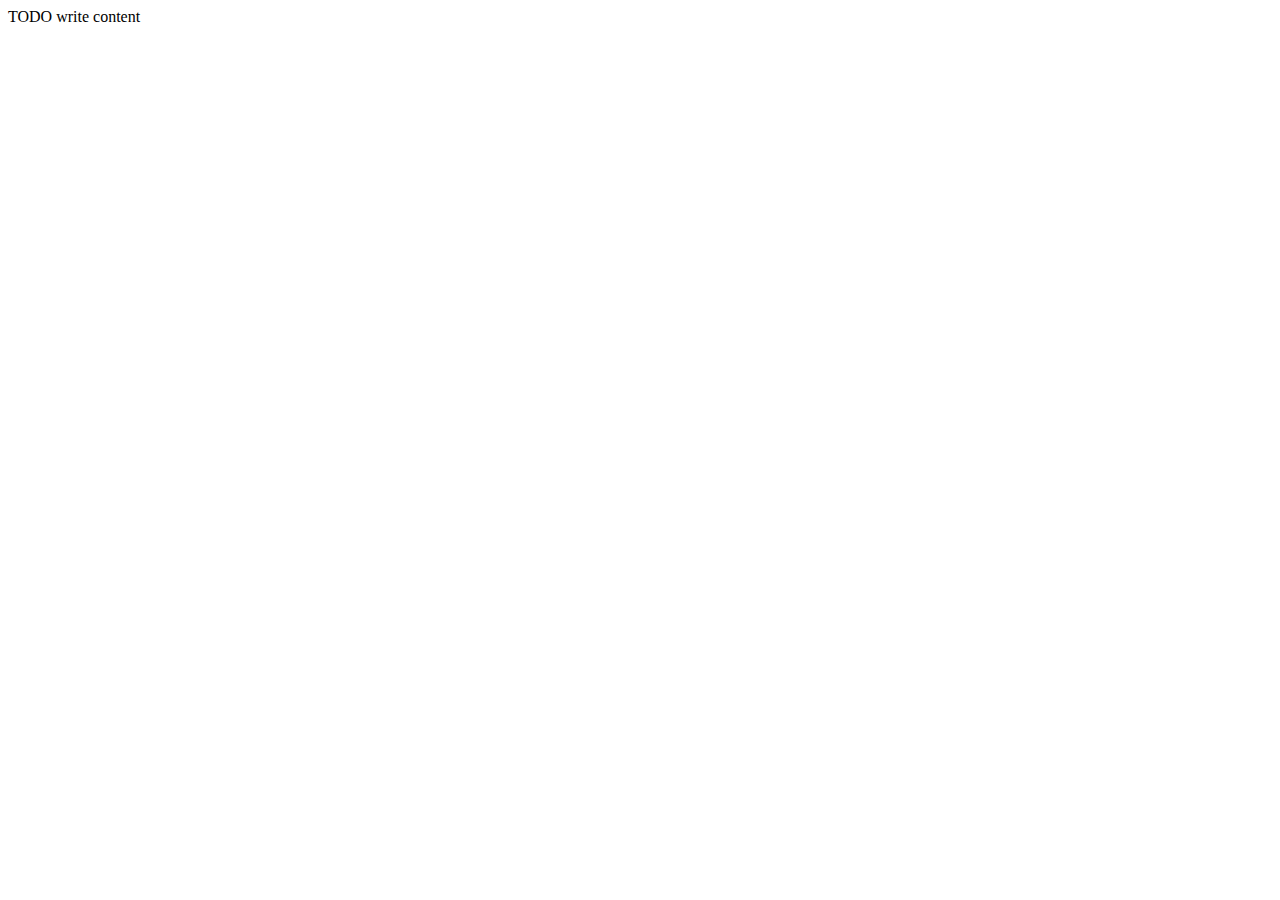
==== src/main/java/templades/crear.html @ 4bab0331 "tree" ====
<!DOCTYPE html>
<!--
Click nbfs://nbhost/SystemFileSystem/Templates/Licenses/license-default.txt to change this license
Click nbfs://nbhost/SystemFileSystem/Templates/Other/html.html to edit this template
-->
<html>
    <head>
        <title>TODO supply a title</title>
        <meta charset="UTF-8">
        <meta name="viewport" content="width=device-width, initial-scale=1.0">
    </head>
    <body>
        <div>TODO write content</div>
    </body>
</html>
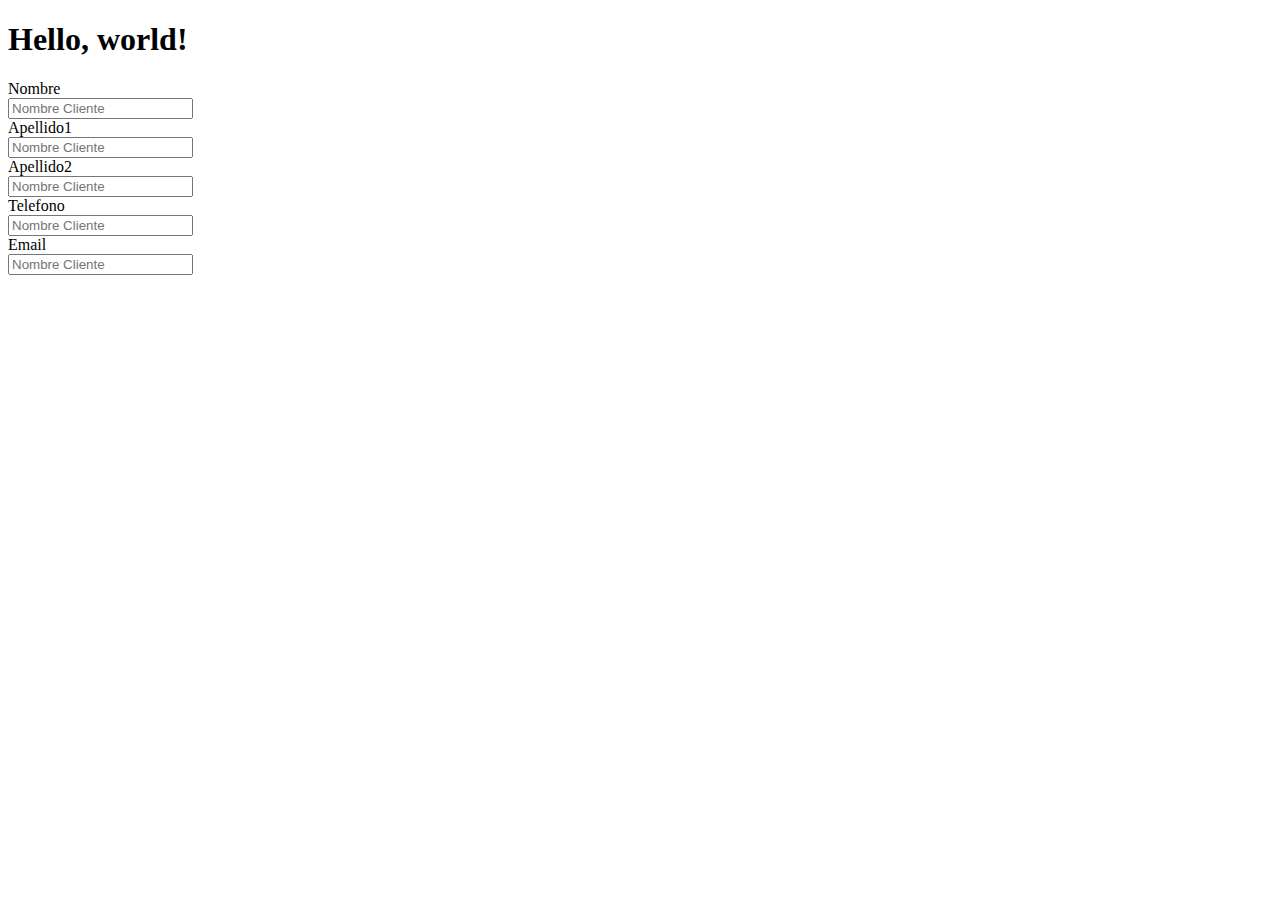
==== commit 2b8d4585: "3.1" ====
--- a/src/main/java/templades/crear.html
+++ b/src/main/java/templades/crear.html
@@ -1,16 +1,56 @@
-<!DOCTYPE html>
-<!--
-Click nbfs://nbhost/SystemFileSystem/Templates/Licenses/license-default.txt to change this license
-Click nbfs://nbhost/SystemFileSystem/Templates/Other/html.html to edit this template
--->
-<html>
+<!doctype html>
+<html lang="en">
     <head>
-        <title>TODO supply a title</title>
-        <meta charset="UTF-8">
-        <meta name="viewport" content="width=device-width, initial-scale=1.0">
+        <meta charset="utf-8">
+        <meta name="viewport" content="width=device-width, initial-scale=1">
+        <title>Bootstrap demo</title>
+        <link href="https://cdn.jsdelivr.net/npm/bootstrap@5.3.0-alpha1/dist/css/bootstrap.min.css" rel="stylesheet" integrity="sha384-GLhlTQ8iRABdZLl6O3oVMWSktQOp6b7In1Zl3/Jr59b6EGGoI1aFkw7cmDA6j6gD" crossorigin="anonymous">
     </head>
     <body>
-        <div>TODO write content</div>
+        <h1>Hello, world!</h1>
+        <script src="https://cdn.jsdelivr.net/npm/bootstrap@5.3.0-alpha1/dist/js/bootstrap.bundle.min.js" integrity="sha384-w76AqPfDkMBDXo30jS1Sgez6pr3x5MlQ1ZAGC+nuZB+EYdgRZgiwxhTBTkF7CXvN" crossorigin="anonymous"></script>
     </body>
-</html>
+    <div class="container">
+        <div class="cardt-heder bg-black text-white"></div>
+        <div class="card-body">
+            <div class="container">
+                <form th:object ="$(persona)"
+                      th:action="@(/save)"
+                      method="POST"
+                      >
 
+                    <div class="form-group mb-3 row">                       
+                        <label  class="col-md-2 col-form-label" for="nombre">Nombre</label>                            <div class="col-sm-10">                                <input type="text" class="form-control form-control-sm col-md-6" th:field="*{nombre}"  placeholder= "Nombre Cliente" id="nombres" aria-describedby="emailHelp">                      
+                            <input type="hidden" th: field="*nombre" class="col-md-2 col-form-label"
+                                   </div>                      
+                        </div>
+                    </div>
+                    <div class="form-group mb-3 row">                       
+                        <label  class="col-md-2 col-form-label" for="apellido1">Apellido1</label>                            <div class="col-sm-10">                                <input type="text" class="form-control form-control-sm col-md-6" th:field="*{nombre}"  placeholder= "Nombre Cliente" id="nombres" aria-describedby="emailHelp">                      
+                            <input type="hidden" th: field="*Apellido1" class="col-md-2 col-form-label"
+                                   </div>                      
+                        </div>
+                    </div>
+                    <div class="form-group mb-3 row">                       
+                        <label  class="col-md-2 col-form-label" for="apellido2">Apellido2</label>                            <div class="col-sm-10">                                <input type="text" class="form-control form-control-sm col-md-6" th:field="*{nombre}"  placeholder= "Nombre Cliente" id="nombres" aria-describedby="emailHelp">                      
+                            <input type="hidden" th: field="*Apellido2" class="col-md-2 col-form-label"
+                                   </div>                      
+                        </div>
+                    </div>
+                    <div class="form-group mb-3 row">                       
+                        <label  class="col-md-2 col-form-label" for="Telefono">Telefono</label>                            <div class="col-sm-10">                                <input type="text" class="form-control form-control-sm col-md-6" th:field="*{nombre}"  placeholder= "Nombre Cliente" id="nombres" aria-describedby="emailHelp">                      
+                            <input type="hidden" th: field="*Telefono" class="col-md-2 col-form-label"
+                                   </div>                      
+                        </div>
+                    </div>
+                        <div class="form-group mb-3 row">                       
+                        <label  class="col-md-2 col-form-label" for="email">Email</label>                            <div class="col-sm-10">                                <input type="text" class="form-control form-control-sm col-md-6" th:field="*{nombre}"  placeholder= "Nombre Cliente" id="nombres" aria-describedby="emailHelp">                      
+                            <input type="hidden" th: field="*Email" class="col-md-2 col-form-label"
+                        </div>                      
+                    </div>
+            </div>
+                    
+            </div>
+
+            </html>
+
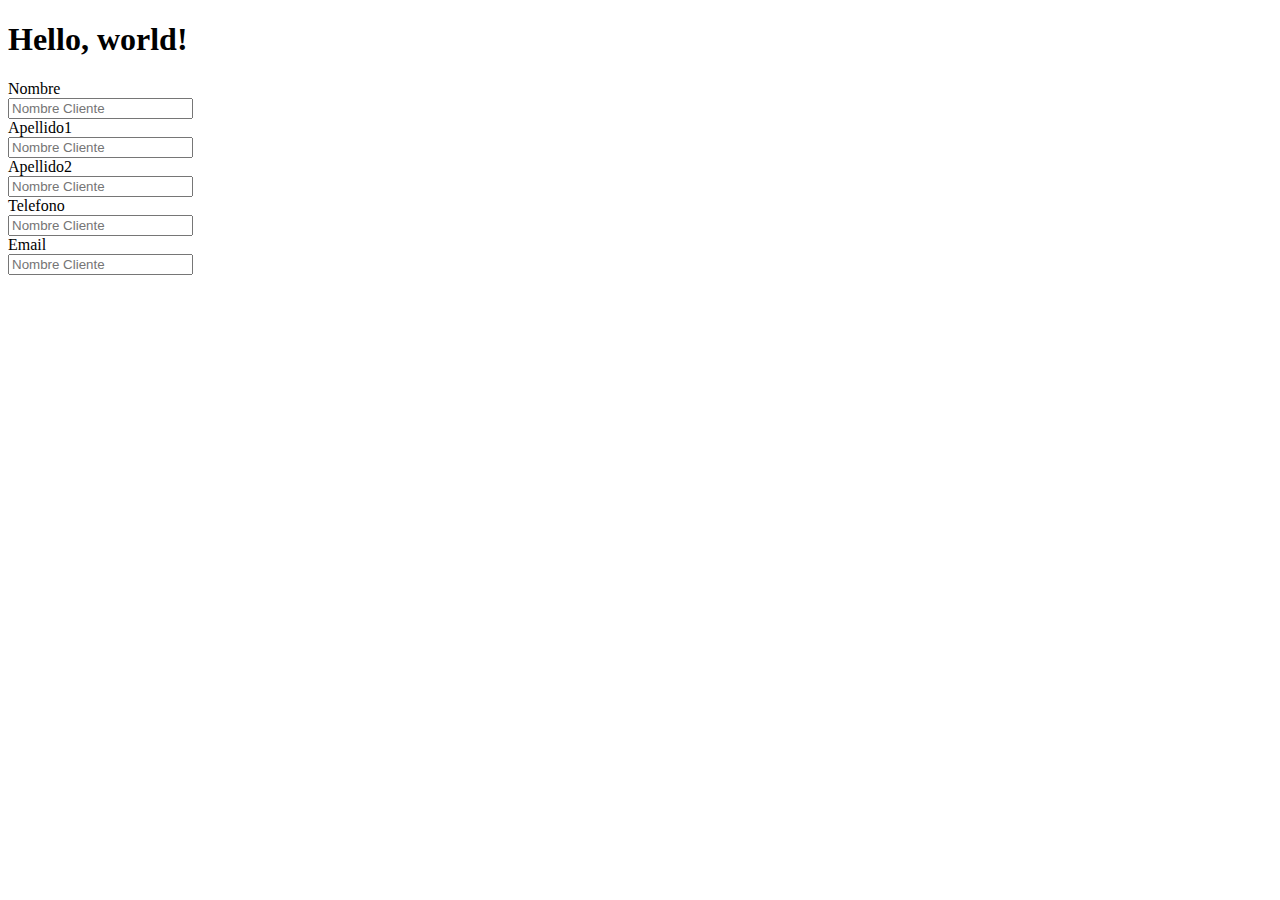
==== commit ecd66260: "Semana pasada" ====
--- a/src/main/java/templades/crear.html
+++ b/src/main/java/templades/crear.html
@@ -1,6 +1,6 @@
 <!doctype html>
-<html lang="en">
-    <head>
+<html xmlns:th="http://www.thymeleaf.org">
+    <head th: replace = "plantilla/template::header"></header>
         <meta charset="utf-8">
         <meta name="viewport" content="width=device-width, initial-scale=1">
         <title>Bootstrap demo</title>
